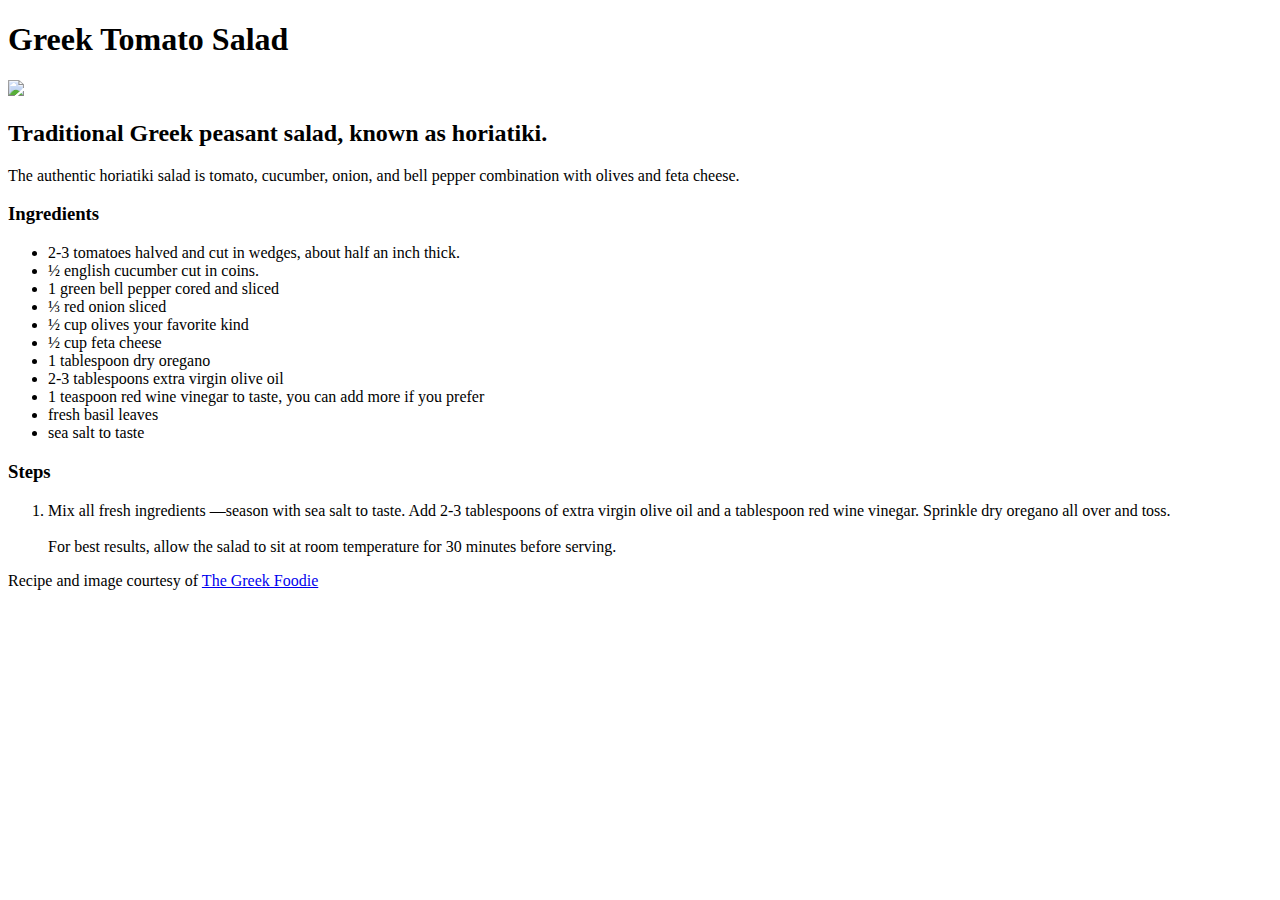
==== recipes/greek-tomato-salad.html @ 9c6f1275 "Add page content" ====
<!DOCTYPE html>
<html lang="en">
    <head>
        <meta charset="utf-8">
        <title>greek-tomato-salad</title>
        </head>
    <body>
        <h1>Greek Tomato Salad</h1>
    <img src="https://thegreekfoodie.com/wp-content/uploads/2021/04/Horiatiki_salad_SQ.jpg">
        
        <h2>Traditional Greek peasant salad, known as horiatiki. </h2>
        <p>The authentic horiatiki salad is tomato, cucumber, onion, and bell pepper combination with olives and feta cheese.</p>

        <h3>Ingredients</h3>
            <ul>
                <li>2-3 tomatoes halved and cut in wedges, about half an inch thick. </li>
                <li>½ english cucumber cut in coins.</li>
                <li>1 green bell pepper cored and sliced</li>
                <li>⅓ red onion sliced</li>
                <li>½ cup olives your favorite kind</li>
                <li>½ cup feta cheese</li>
                <li>1 tablespoon dry oregano</li>
                <li>2-3 tablespoons extra virgin olive oil</li>
                <li>1 teaspoon red wine vinegar to taste, you can add more if you prefer</li>
                <li>fresh basil leaves</li>
                <li>sea salt to taste</li>
                
            </ul>
        <h3>Steps</h3>   
            <ol>
                <li>Mix all fresh ingredients —season with sea salt to taste. Add 2-3 tablespoons of extra virgin olive oil and a tablespoon red wine vinegar. Sprinkle dry oregano all over and toss.
                   <br> <br>For best results, allow the salad to sit at room temperature for 30 minutes before serving.</li>
            </ol>
    <footer>
        <p>Recipe and image courtesy of <a href="https://thegreekfoodie.com/greek-tomato-salad-horiatiki-salata/">The Greek Foodie</a></p>
    </footer>

</body>






</html>
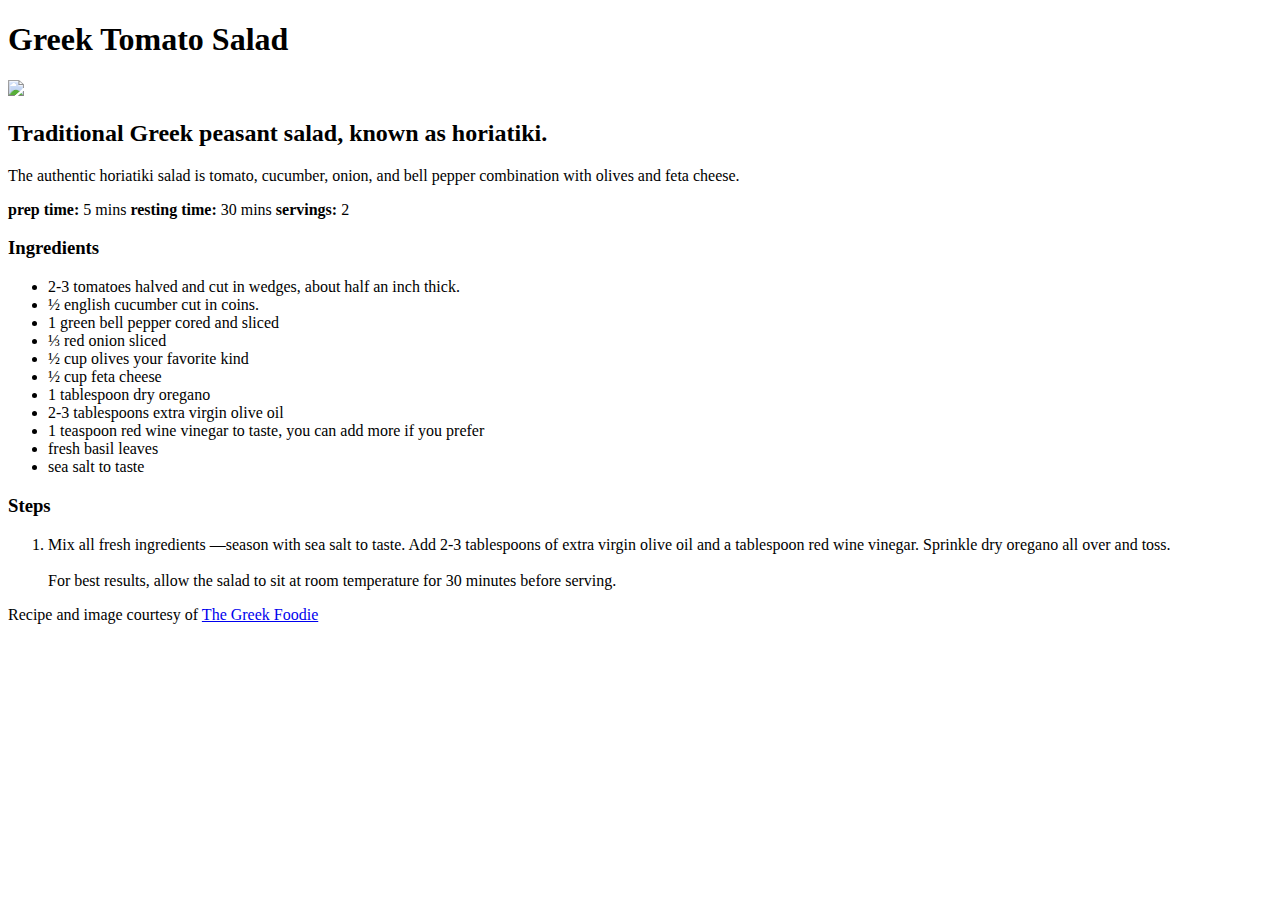
==== commit 7a9b8f4a: "Add content info" ====
--- a/recipes/greek-tomato-salad.html
+++ b/recipes/greek-tomato-salad.html
@@ -10,6 +10,8 @@
         
         <h2>Traditional Greek peasant salad, known as horiatiki. </h2>
         <p>The authentic horiatiki salad is tomato, cucumber, onion, and bell pepper combination with olives and feta cheese.</p>
+
+        <p><strong>prep time:</strong> 5 mins  <strong>resting time:</strong> 30 mins  <strong>servings:</strong> 2  </p>
 
         <h3>Ingredients</h3>
             <ul>
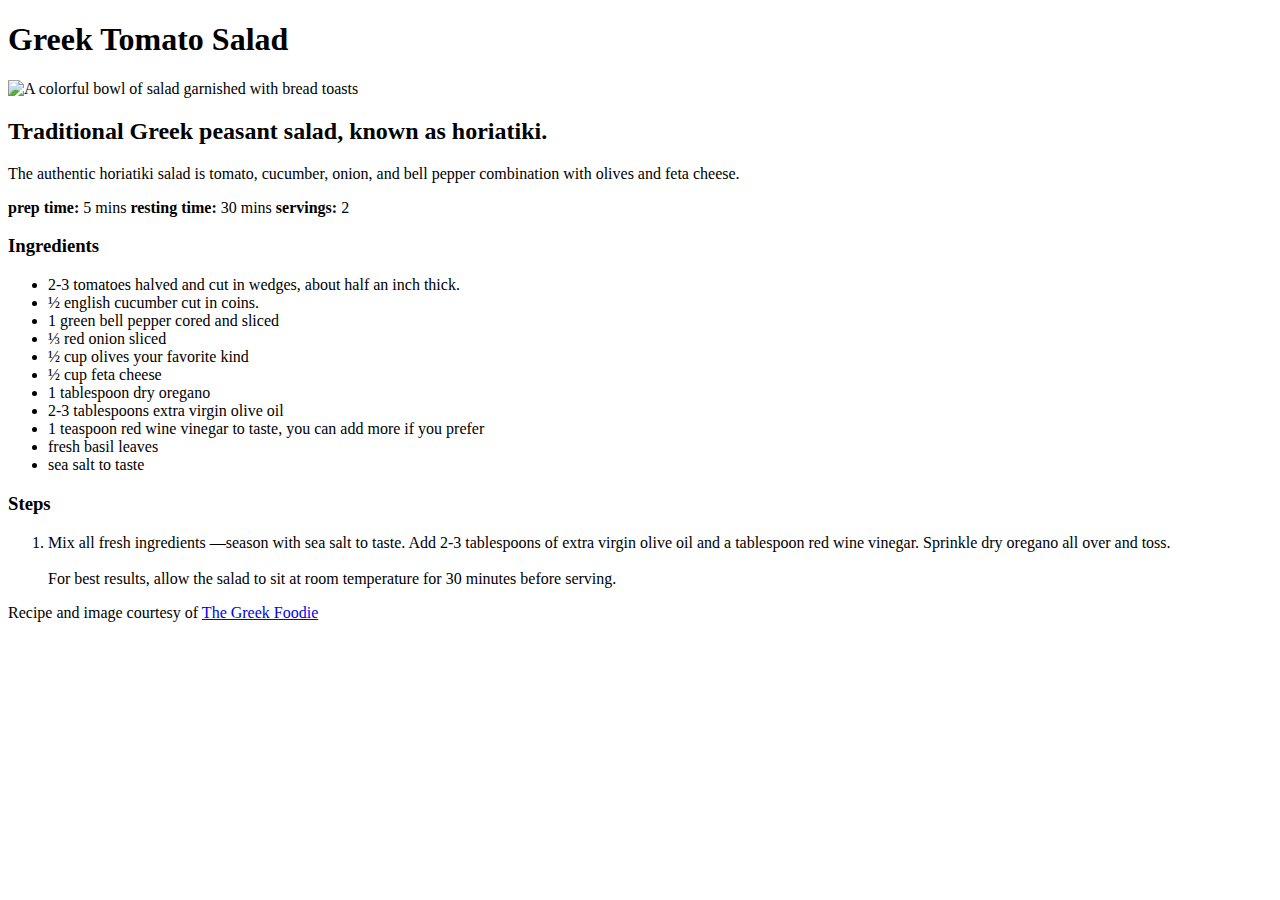
==== commit 80c5c244: "Resize image and add alt text" ====
--- a/recipes/greek-tomato-salad.html
+++ b/recipes/greek-tomato-salad.html
@@ -6,7 +6,7 @@
         </head>
     <body>
         <h1>Greek Tomato Salad</h1>
-    <img src="https://thegreekfoodie.com/wp-content/uploads/2021/04/Horiatiki_salad_SQ.jpg">
+    <img src="https://thegreekfoodie.com/wp-content/uploads/2021/04/Horiatiki_salad_SQ.jpg"width="300" alt="A colorful bowl of salad garnished with bread toasts">
         
         <h2>Traditional Greek peasant salad, known as horiatiki. </h2>
         <p>The authentic horiatiki salad is tomato, cucumber, onion, and bell pepper combination with olives and feta cheese.</p>
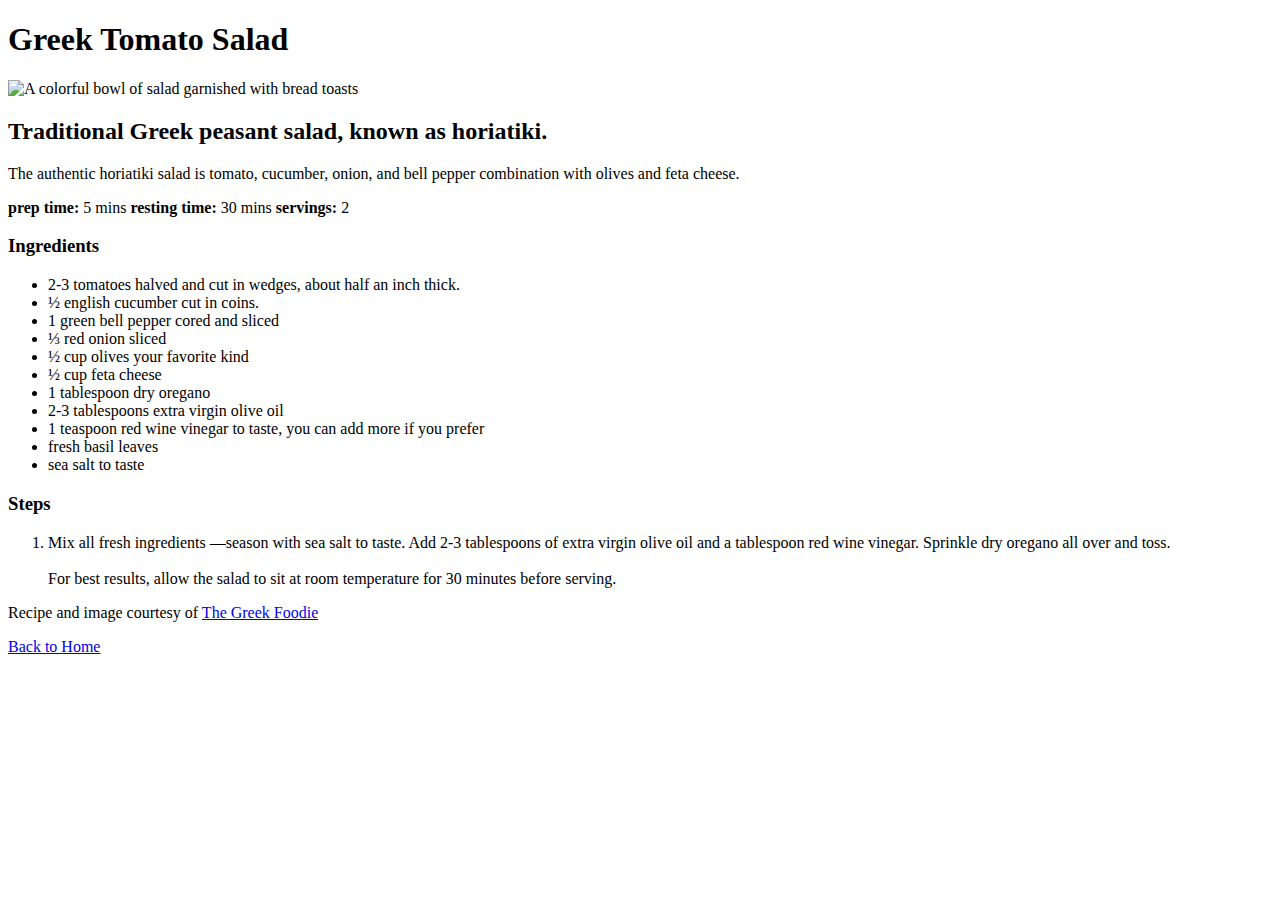
==== commit 2d7c4ec8: "Add Home link to recipes" ====
--- a/recipes/greek-tomato-salad.html
+++ b/recipes/greek-tomato-salad.html
@@ -35,6 +35,7 @@
             </ol>
     <footer>
         <p>Recipe and image courtesy of <a href="https://thegreekfoodie.com/greek-tomato-salad-horiatiki-salata/">The Greek Foodie</a></p>
+        <p><a href="file:///home/sara/repos/odin-recipes/index.html"> Back to Home</a></p>
     </footer>
 
 </body>
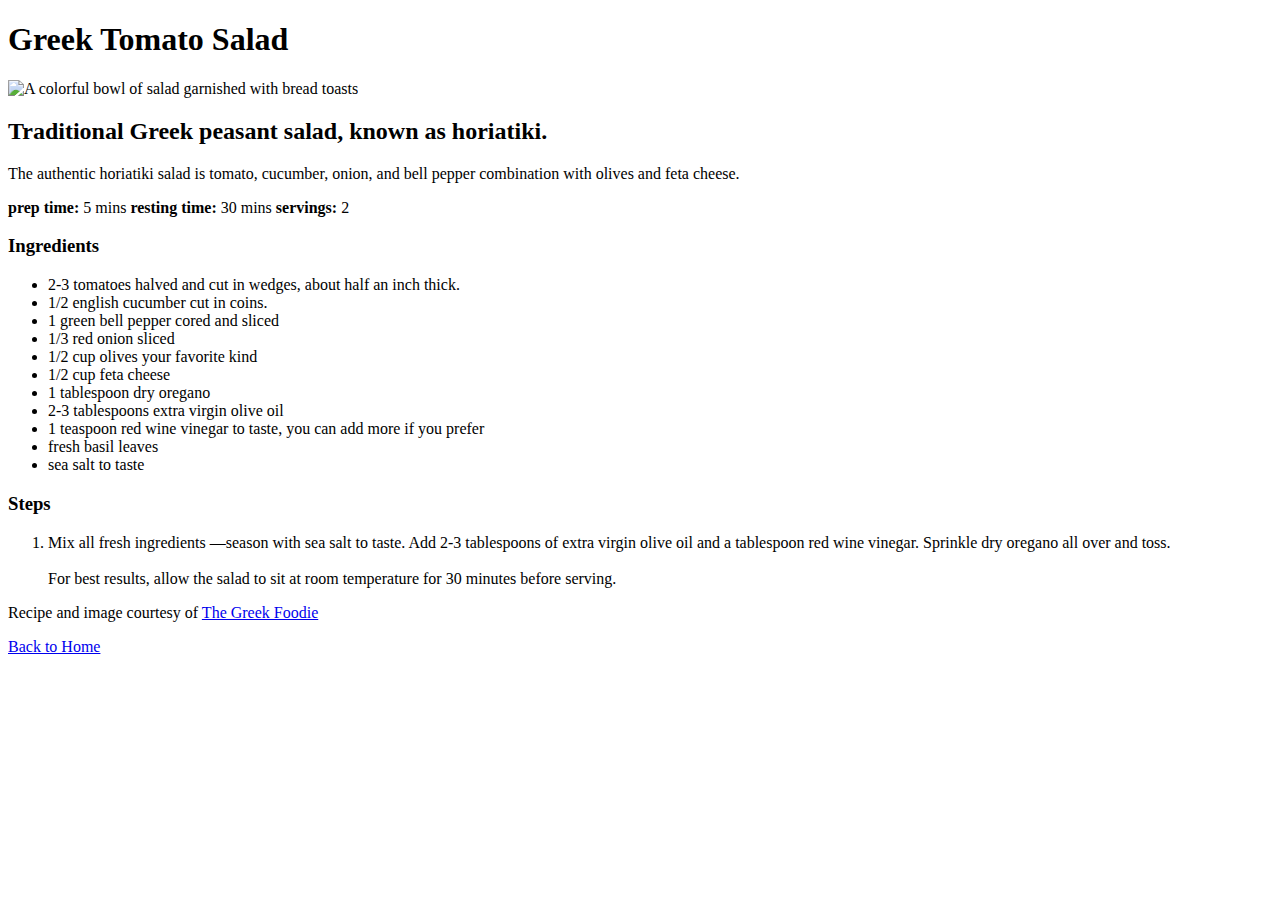
==== commit 2bfd4887: "Fix character error and typo" ====
--- a/recipes/greek-tomato-salad.html
+++ b/recipes/greek-tomato-salad.html
@@ -6,7 +6,7 @@
         </head>
     <body>
         <h1>Greek Tomato Salad</h1>
-    <img src="https://thegreekfoodie.com/wp-content/uploads/2021/04/Horiatiki_salad_SQ.jpg"width="300" alt="A colorful bowl of salad garnished with bread toasts">
+    <img src="https://thegreekfoodie.com/wp-content/uploads/2021/04/Horiatiki_salad_SQ.jpg" width="300" alt="A colorful bowl of salad garnished with bread toasts">
         
         <h2>Traditional Greek peasant salad, known as horiatiki. </h2>
         <p>The authentic horiatiki salad is tomato, cucumber, onion, and bell pepper combination with olives and feta cheese.</p>
@@ -16,11 +16,11 @@
         <h3>Ingredients</h3>
             <ul>
                 <li>2-3 tomatoes halved and cut in wedges, about half an inch thick. </li>
-                <li>½ english cucumber cut in coins.</li>
+                <li>1/2 english cucumber cut in coins.</li>
                 <li>1 green bell pepper cored and sliced</li>
-                <li>⅓ red onion sliced</li>
-                <li>½ cup olives your favorite kind</li>
-                <li>½ cup feta cheese</li>
+                <li>1/3 red onion sliced</li>
+                <li>1/2 cup olives your favorite kind</li>
+                <li>1/2 cup feta cheese</li>
                 <li>1 tablespoon dry oregano</li>
                 <li>2-3 tablespoons extra virgin olive oil</li>
                 <li>1 teaspoon red wine vinegar to taste, you can add more if you prefer</li>
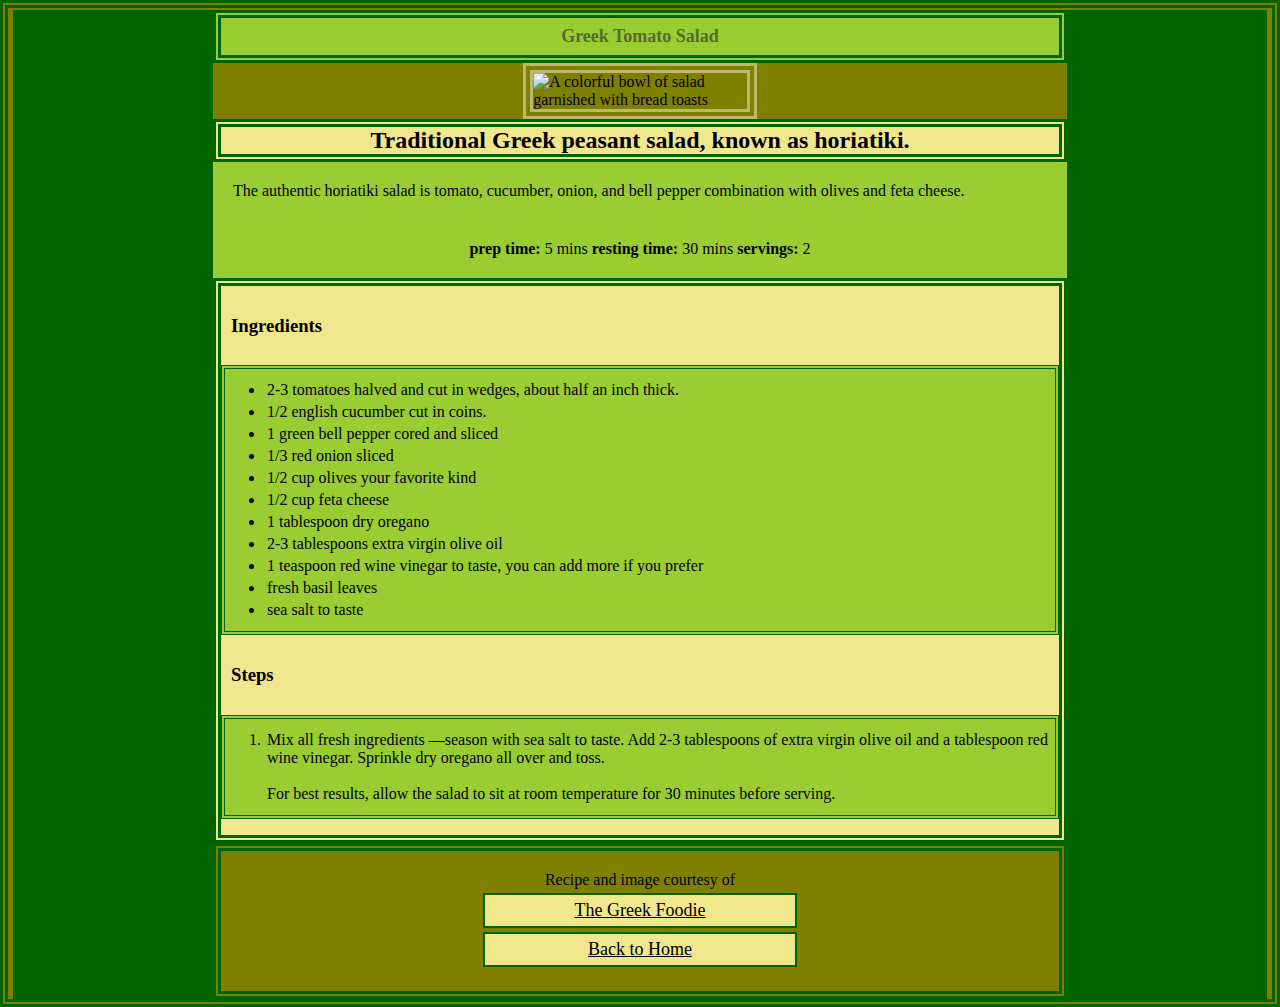
==== commit 21953c2f: "Add css for all recipes" ====
--- a/recipes/greek-tomato-salad.html
+++ b/recipes/greek-tomato-salad.html
@@ -3,6 +3,7 @@
     <head>
         <meta charset="utf-8">
         <title>greek-tomato-salad</title>
+        <link rel="stylesheet" href="recipestyle.css">
         </head>
     <body>
         <h1>Greek Tomato Salad</h1>
@@ -11,8 +12,8 @@
         <h2>Traditional Greek peasant salad, known as horiatiki. </h2>
         <p>The authentic horiatiki salad is tomato, cucumber, onion, and bell pepper combination with olives and feta cheese.</p>
 
-        <p><strong>prep time:</strong> 5 mins  <strong>resting time:</strong> 30 mins  <strong>servings:</strong> 2  </p>
-
+        <p class="center"><strong>prep time:</strong> 5 mins  <strong>resting time:</strong> 30 mins  <strong>servings:</strong> 2  </p>
+        <div class="container">
         <h3>Ingredients</h3>
             <ul>
                 <li>2-3 tomatoes halved and cut in wedges, about half an inch thick. </li>
@@ -33,9 +34,10 @@
                 <li>Mix all fresh ingredients —season with sea salt to taste. Add 2-3 tablespoons of extra virgin olive oil and a tablespoon red wine vinegar. Sprinkle dry oregano all over and toss.
                    <br> <br>For best results, allow the salad to sit at room temperature for 30 minutes before serving.</li>
             </ol>
+        </div>
     <footer>
-        <p>Recipe and image courtesy of <a href="https://thegreekfoodie.com/greek-tomato-salad-horiatiki-salata/">The Greek Foodie</a></p>
-        <p><a href="file:///home/sara/repos/odin-recipes/index.html"> Back to Home</a></p>
+        <p class="olive center">Recipe and image courtesy of <a class = "button" href="https://thegreekfoodie.com/greek-tomato-salad-horiatiki-salata/">The Greek Foodie</a>
+        <a class = "button" href="https://misterhouseplant.github.io/odin-recipes/"> Back to Home</a></p>
     </footer>
 
 </body>
--- a/recipes/recipestyle.css
+++ b/recipes/recipestyle.css
@@ -0,0 +1,147 @@
+* {
+    border: 8px double darkgreen;
+  }
+
+
+
+  body {
+   
+    font-family:  'Times New Roman', Times, serif;
+    background-color: olive;
+    border: 200px solid darkgreen;
+    border-top: 0px;
+    border-bottom: 0px;
+    margin-left: 5px;
+    margin-right: 5px;
+    margin-top: 0px;
+    margin-bottom: 0px;
+  }
+    h1 {
+        color: darkolivegreen;
+        text-align: center;
+       
+        padding: 8px;
+        background-color: yellowgreen;
+        font-size: 18px;
+        margin-top: 2px;
+        margin-bottom: auto;
+    }
+
+img {
+    display: block;
+    margin-left: auto;
+    margin-right: auto;
+   width: 25%;
+   border: 10px double darkkhaki;
+
+}
+p  {
+    color: black;
+   
+    background-color: yellowgreen;
+    padding: 20px;
+    border: none;
+    margin-top: auto;
+    margin-bottom: auto;
+
+}
+em {
+    border: none;
+}
+
+
+
+.center {
+
+    text-align: center;
+   
+}
+
+strong {
+    border:none;
+}
+h2 {
+    text-align: center ;
+    background-color: khaki;
+    margin-top: auto;
+    margin-bottom: auto;
+
+    
+}
+
+div {
+    background-color: khaki;
+}
+h3 {
+    padding: 10px;
+    border: none;
+    background-color: khaki;
+    
+
+}
+
+h4 {
+  border: 1px double darkgreen;
+  padding: 10px;
+    background-color: khaki;
+}
+
+ul {
+   background-color: yellowgreen;
+   border: 4px double darkgreen;
+   padding-top: 10px;
+   padding-bottom: 10px;
+    
+}
+
+li  {
+    border: none;
+    padding: 2px;
+}
+
+ol {
+        background-color: yellowgreen;
+        border: 4px double darkgreen;
+        padding-top: 10px;
+        padding-bottom: 10px;
+    }
+
+.olive.center {
+    background-color: olive;
+}
+
+
+
+.button {
+    
+    background-color:  khaki;
+    display: block;
+    margin-left: auto;
+    margin-right: auto;
+    padding: 5px;
+    width: 300px;
+    border: 2px double darkgreen;
+    margin-top: 4px;
+    margin-bottom: 4px;
+
+}
+
+a {
+    color: black;
+    font-family: 'Times New Roman', Times, serif;
+    font-size: 18px;
+    border: 0px;
+    display: block;
+    
+
+
+    
+
+}
+
+
+    
+
+
+    
+
